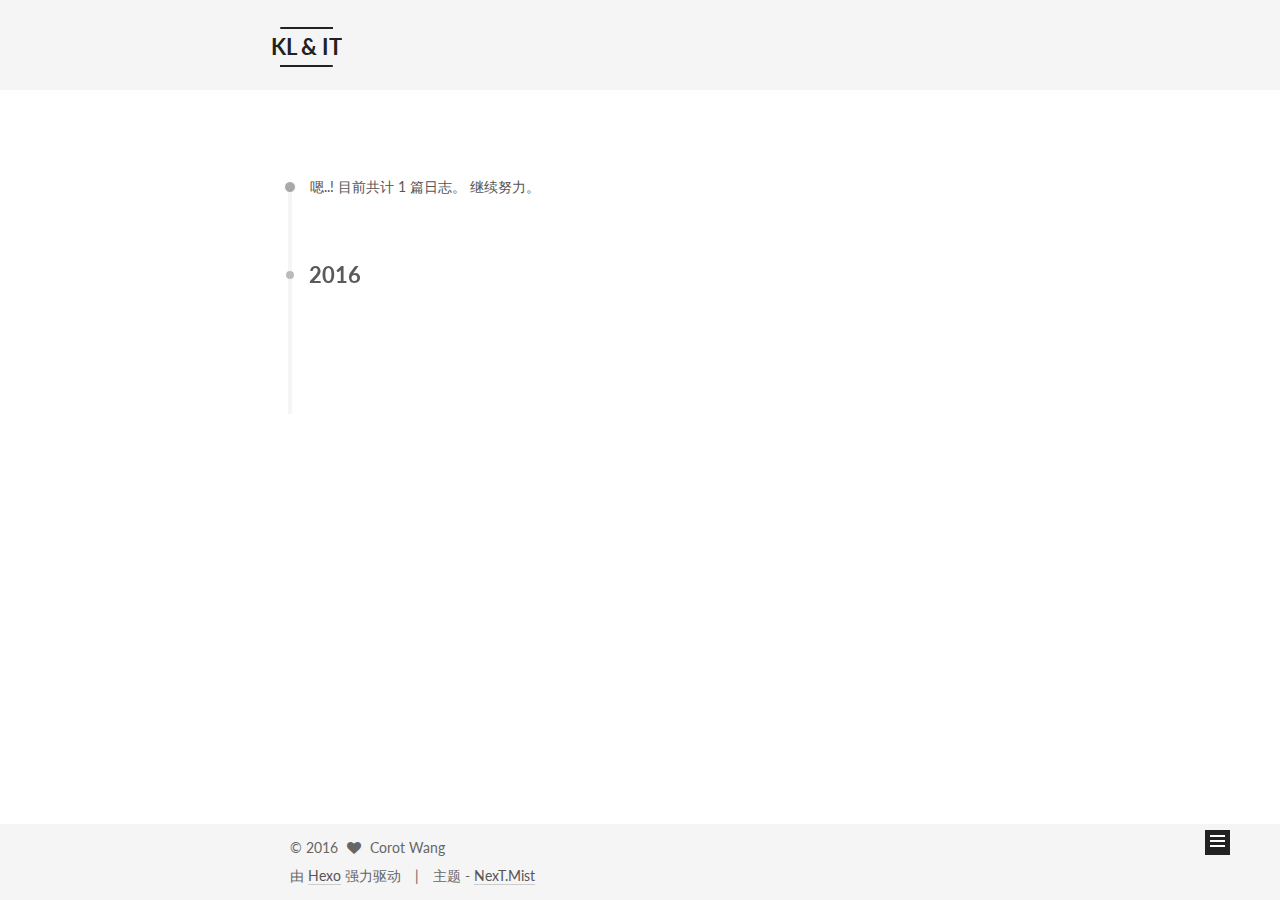
==== archives/index.html @ 92ef60c6 "Site updated: 2016-03-26 23:17:44" ====
<!doctype html>



  


<html class="theme-next mist use-motion">
<head>
  <meta charset="UTF-8"/>
<meta http-equiv="X-UA-Compatible" content="IE=edge,chrome=1" />
<meta name="viewport" content="width=device-width, initial-scale=1, maximum-scale=1"/>



<meta http-equiv="Cache-Control" content="no-transform" />
<meta http-equiv="Cache-Control" content="no-siteapp" />












  <link href="/vendors/fancybox/source/jquery.fancybox.css?v=2.1.5" rel="stylesheet" type="text/css"/>




  <link href="//fonts.googleapis.com/css?family=Lato:300,400,700,400italic&subset=latin,latin-ext" rel="stylesheet" type="text/css">



<link href="/vendors/font-awesome/css/font-awesome.min.css?v=4.4.0" rel="stylesheet" type="text/css" />

<link href="/css/main.css?v=0.5.0" rel="stylesheet" type="text/css" />


  <meta name="keywords" content="Hexo, NexT" />








  <link rel="shortcut icon" type="image/x-icon" href="/favicon.ico?v=0.5.0" />






<meta name="description" content="勿忘初心,方得始终">
<meta property="og:type" content="website">
<meta property="og:title" content="KL & IT">
<meta property="og:url" content="http://corot.tech/archives/index.html">
<meta property="og:site_name" content="KL & IT">
<meta property="og:description" content="勿忘初心,方得始终">
<meta name="twitter:card" content="summary">
<meta name="twitter:title" content="KL & IT">
<meta name="twitter:description" content="勿忘初心,方得始终">



<script type="text/javascript" id="hexo.configuration">
  var NexT = window.NexT || {};
  var CONFIG = {
    scheme: 'Mist',
    sidebar: {"position":"left","display":"post"},
    fancybox: true,
    motion: true,
    duoshuo: {
      userId: 0,
      author: '博主'
    }
  };
</script>

  <title> 归档 | KL & IT </title>
</head>

<body itemscope itemtype="http://schema.org/WebPage" lang="zh-Hans">

  


<script>
  (function(i,s,o,g,r,a,m){i['GoogleAnalyticsObject']=r;i[r]=i[r]||function(){
            (i[r].q=i[r].q||[]).push(arguments)},i[r].l=1*new Date();a=s.createElement(o),
          m=s.getElementsByTagName(o)[0];a.async=1;a.src=g;m.parentNode.insertBefore(a,m)
  })(window,document,'script','//www.google-analytics.com/analytics.js','ga');
  ga('create', 'UA-75483563-2', 'auto');
  ga('send', 'pageview');
</script>









  
  
    
  

  <div class="container one-collumn sidebar-position-left  page-archive  ">
    <div class="headband"></div>

    <header id="header" class="header" itemscope itemtype="http://schema.org/WPHeader">
      <div class="header-inner"><div class="site-meta ">
  

  <div class="custom-logo-site-title">
    <a href="/"  class="brand" rel="start">
      <span class="logo-line-before"><i></i></span>
      <span class="site-title">KL & IT</span>
      <span class="logo-line-after"><i></i></span>
    </a>
  </div>
  <p class="site-subtitle"></p>
</div>

<div class="site-nav-toggle">
  <button>
    <span class="btn-bar"></span>
    <span class="btn-bar"></span>
    <span class="btn-bar"></span>
  </button>
</div>

<nav class="site-nav">
  

  
    <ul id="menu" class="menu">
      
        
        <li class="menu-item menu-item-home">
          <a href="/" rel="section">
            
              <i class="menu-item-icon fa fa-home fa-fw"></i> <br />
            
            首页
          </a>
        </li>
      
        
        <li class="menu-item menu-item-categories">
          <a href="/categories" rel="section">
            
              <i class="menu-item-icon fa fa-th fa-fw"></i> <br />
            
            分类
          </a>
        </li>
      
        
        <li class="menu-item menu-item-archives">
          <a href="/archives" rel="section">
            
              <i class="menu-item-icon fa fa-archive fa-fw"></i> <br />
            
            归档
          </a>
        </li>
      
        
        <li class="menu-item menu-item-tags">
          <a href="/tags" rel="section">
            
              <i class="menu-item-icon fa fa-tags fa-fw"></i> <br />
            
            标签
          </a>
        </li>
      

      
    </ul>
  

  
</nav>

 </div>
    </header>

    <main id="main" class="main">
      <div class="main-inner">
        <div class="content-wrap">
          <div id="content" class="content">
            

  <section id="posts" class="posts-collapse">
    <span class="archive-move-on"></span>

    <span class="archive-page-counter">
      
      
      
        
      
      嗯..! 目前共计 1 篇日志。 继续努力。
    </span>

    

      
      
      

      
        
        <div class="collection-title">
          <h2 class="archive-year motion-element" id="archive-year-2016">2016</h2>
        </div>
      
      

      

  <article class="post post-type-normal" itemscope itemtype="http://schema.org/Article">
    <header class="post-header">

      <h1 class="post-title">
        
            <a class="post-title-link" href="/2016/03/26/hello-world/" itemprop="url">
              
                <span itemprop="name">Hello World</span>
              
            </a>
        
      </h1>

      <div class="post-meta">
        <time class="post-time" itemprop="dateCreated"
              datetime="2016-03-26T22:09:29+08:00"
              content="2016-03-26" >
          03-26
        </time>
      </div>

    </header>
  </article>



    

  </section>

  



          </div>
          


          

        </div>
        
          
  
  <div class="sidebar-toggle">
    <div class="sidebar-toggle-line-wrap">
      <span class="sidebar-toggle-line sidebar-toggle-line-first"></span>
      <span class="sidebar-toggle-line sidebar-toggle-line-middle"></span>
      <span class="sidebar-toggle-line sidebar-toggle-line-last"></span>
    </div>
  </div>

  <aside id="sidebar" class="sidebar">
    <div class="sidebar-inner">

      

      

      <section class="site-overview sidebar-panel  sidebar-panel-active ">
        <div class="site-author motion-element" itemprop="author" itemscope itemtype="http://schema.org/Person">
          <img class="site-author-image" itemprop="image"
               src="/images/avatar.png"
               alt="Corot Wang" />
          <p class="site-author-name" itemprop="name">Corot Wang</p>
          <p class="site-description motion-element" itemprop="description">勿忘初心,方得始终</p>
        </div>
        <nav class="site-state motion-element">
          <div class="site-state-item site-state-posts">
            <a href="/archives">
              <span class="site-state-item-count">1</span>
              <span class="site-state-item-name">日志</span>
            </a>
          </div>

          

          

        </nav>

        

        <div class="links-of-author motion-element">
          
            
              <span class="links-of-author-item">
                <a href="https://github.com/wangkeluo" target="_blank">
                  
                    <i class="fa fa-globe"></i> github
                  
                </a>
              </span>
            
              <span class="links-of-author-item">
                <a href="http://www.zhihu.com/people/wang-ke-luo" target="_blank">
                  
                    <i class="fa fa-globe"></i> zhihu
                  
                </a>
              </span>
            
          
        </div>

        
        

        
        <div class="links-of-blogroll motion-element">
          
        </div>

      </section>

      

    </div>
  </aside>


        
      </div>
    </main>

    <footer id="footer" class="footer">
      <div class="footer-inner">
        <div class="copyright" >
  
  &copy; 
  <span itemprop="copyrightYear">2016</span>
  <span class="with-love">
    <i class="fa fa-heart"></i>
  </span>
  <span class="author" itemprop="copyrightHolder">Corot Wang</span>
</div>

<div class="powered-by">
  由 <a class="theme-link" href="http://hexo.io">Hexo</a> 强力驱动
</div>

<div class="theme-info">
  主题 -
  <a class="theme-link" href="https://github.com/iissnan/hexo-theme-next">
    NexT.Mist
  </a>
</div>



      </div>
    </footer>

    <div class="back-to-top">
      <i class="fa fa-arrow-up"></i>
    </div>
  </div>

  


  




<script type="text/javascript">
  if (Object.prototype.toString.call(window.Promise) !== '[object Function]') {
    window.Promise = null;
  }
</script>


  <script type="text/javascript" src="/vendors/jquery/index.js?v=2.1.3"></script>

  <script type="text/javascript" src="/vendors/fastclick/lib/fastclick.min.js?v=1.0.6"></script>

  <script type="text/javascript" src="/vendors/jquery_lazyload/jquery.lazyload.js?v=1.9.7"></script>

  <script type="text/javascript" src="/vendors/velocity/velocity.min.js"></script>

  <script type="text/javascript" src="/vendors/velocity/velocity.ui.min.js"></script>

  <script type="text/javascript" src="/vendors/fancybox/source/jquery.fancybox.pack.js"></script>


  


  <script type="text/javascript" src="/js/src/utils.js?v=0.5.0"></script>

  <script type="text/javascript" src="/js/src/motion.js?v=0.5.0"></script>



  
  

  
  
    <script type="text/javascript" id="motion.page.archive">
      $('.archive-year').velocity('transition.slideLeftIn');
    </script>
  


  


  <script type="text/javascript" src="/js/src/bootstrap.js?v=0.5.0"></script>



  



  

    <script type="text/javascript">
      var disqus_shortname = 'corot';
      var disqus_identifier = 'archives/index.html';
      var disqus_title = '';
      var disqus_url = '';

      function run_disqus_script(disqus_script){
        var dsq = document.createElement('script');
        dsq.type = 'text/javascript';
        dsq.async = true;
        dsq.src = '//' + disqus_shortname + '.disqus.com/' + disqus_script;
        (document.getElementsByTagName('head')[0] || document.getElementsByTagName('body')[0]).appendChild(dsq);
      }

      run_disqus_script('count.js');
      
    </script>
  



  
  
  

  

  

</body>
</html>
---- css/main.css ----
/* normalize.css v3.0.2 | MIT License | git.io/normalize */
html {
  font-family: sans-serif; /* 1 */
  -ms-text-size-adjust: 100%; /* 2 */
  -webkit-text-size-adjust: 100%; /* 2 */
}
body {
  margin: 0;
}
article,
aside,
details,
figcaption,
figure,
footer,
header,
hgroup,
main,
menu,
nav,
section,
summary {
  display: block;
}
audio,
canvas,
progress,
video {
  display: inline-block; /* 1 */
  vertical-align: baseline; /* 2 */
}
audio:not([controls]) {
  display: none;
  height: 0;
}
[hidden],
template {
  display: none;
}
a {
  background-color: transparent;
}
a:active,
a:hover {
  outline: 0;
}
abbr[title] {
  border-bottom: 1px dotted;
}
b,
strong {
  font-weight: bold;
}
dfn {
  font-style: italic;
}
h1 {
  font-size: 2em;
  margin: 0.67em 0;
}
mark {
  background: #ff0;
  color: #000;
}
small {
  font-size: 80%;
}
sub,
sup {
  font-size: 75%;
  line-height: 0;
  position: relative;
  vertical-align: baseline;
}
sup {
  top: -0.5em;
}
sub {
  bottom: -0.25em;
}
img {
  border: 0;
}
svg:not(:root) {
  overflow: hidden;
}
figure {
  margin: 1em 40px;
}
hr {
  -moz-box-sizing: content-box;
  box-sizing: content-box;
  height: 0;
}
pre {
  overflow: auto;
}
code,
kbd,
pre,
samp {
  font-family: monospace, monospace;
  font-size: 1em;
}
button,
input,
optgroup,
select,
textarea {
  color: inherit; /* 1 */
  font: inherit; /* 2 */
  margin: 0; /* 3 */
}
button {
  overflow: visible;
}
button,
select {
  text-transform: none;
}
button,
html input[type="button"],
input[type="reset"],
input[type="submit"] {
  -webkit-appearance: button; /* 2 */
  cursor: pointer; /* 3 */
}
button[disabled],
html input[disabled] {
  cursor: default;
}
button::-moz-focus-inner,
input::-moz-focus-inner {
  border: 0;
  padding: 0;
}
input {
  line-height: normal;
}
input[type="checkbox"],
input[type="radio"] {
  box-sizing: border-box; /* 1 */
  padding: 0; /* 2 */
}
input[type="number"]::-webkit-inner-spin-button,
input[type="number"]::-webkit-outer-spin-button {
  height: auto;
}
input[type="search"] {
  -webkit-appearance: textfield; /* 1 */
  -moz-box-sizing: content-box;
  -webkit-box-sizing: content-box; /* 2 */
  box-sizing: content-box;
}
input[type="search"]::-webkit-search-cancel-button,
input[type="search"]::-webkit-search-decoration {
  -webkit-appearance: none;
}
fieldset {
  border: 1px solid #c0c0c0;
  margin: 0 2px;
  padding: 0.35em 0.625em 0.75em;
}
legend {
  border: 0; /* 1 */
  padding: 0; /* 2 */
}
textarea {
  overflow: auto;
}
optgroup {
  font-weight: bold;
}
table {
  border-collapse: collapse;
  border-spacing: 0;
}
td,
th {
  padding: 0;
}
::selection {
  background: #262a30;
  color: #fff;
}
body {
  position: relative;
  font-family: Lato, "PingFang SC", "Microsoft YaHei", sans-serif;
  font-size: 14px;
  line-height: 2;
  color: #555;
  background: #fff;
}
@media (max-width: 767px) {
  body {
    padding-right: 0 !important;
  }
}
@media (min-width: 768px) and (max-width: 991px) {
  body {
    padding-right: 0 !important;
  }
}
@media (min-width: 1600px) {
  body {
    font-size: 16px;
  }
}
h1,
h2,
h3,
h4,
h5,
h6 {
  margin: 0;
  padding: 0;
  font-weight: bold;
  line-height: 1.5;
  font-family: Lato, "PingFang SC", "Microsoft YaHei", sans-serif;
}
h2,
h3,
h4,
h5,
h6 {
  margin: 20px 0 15px;
}
h1 {
  font-size: 24px;
}
@media (max-width: 767px) {
  h1 {
    font-size: 20px;
  }
}
h2 {
  font-size: 22px;
}
@media (max-width: 767px) {
  h2 {
    font-size: 18px;
  }
}
h3 {
  font-size: 20px;
}
@media (max-width: 767px) {
  h3 {
    font-size: 16px;
  }
}
h4 {
  font-size: 18px;
}
@media (max-width: 767px) {
  h4 {
    font-size: 14px;
  }
}
h5 {
  font-size: 16px;
}
@media (max-width: 767px) {
  h5 {
    font-size: 12px;
  }
}
h6 {
  font-size: 14px;
}
@media (max-width: 767px) {
  h6 {
    font-size: 10px;
  }
}
p {
  margin: 0 0 25px 0;
}
a {
  color: #555;
  text-decoration: none;
  border-bottom: 1px solid #999;
  word-wrap: break-word;
}
a:hover {
  color: #222;
  border-bottom-color: #222;
}
ul {
  list-style: none;
}
blockquote {
  margin: 0;
  padding: 0;
}
img {
  display: block;
  margin: auto;
  max-width: 100%;
  height: auto;
}
hr {
  margin: 40px 0;
  height: 3px;
  border: none;
  background-color: #ddd;
  background-image: repeating-linear-gradient(-45deg, #fff, #fff 4px, transparent 4px, transparent 8px);
}
blockquote {
  padding: 0 15px;
  color: #666;
  border-left: 4px solid #ddd;
}
blockquote cite::before {
  content: "-";
  padding: 0 5px;
}
dt {
  font-weight: 700;
}
dd {
  margin: 0;
  padding: 0;
}
.text-left {
  text-align: left;
}
.text-center {
  text-align: center;
}
.text-right {
  text-align: right;
}
.text-justify {
  text-align: justify;
}
.text-nowrap {
  white-space: nowrap;
}
.text-lowercase {
  text-transform: lowercase;
}
.text-uppercase {
  text-transform: uppercase;
}
.text-capitalize {
  text-transform: capitalize;
}
.center-block {
  display: block;
  margin-left: auto;
  margin-right: auto;
}
.clearfix:before,
.clearfix:after {
  content: " ";
  display: table;
}
.clearfix:after {
  clear: both;
}
.pullquote {
  width: 45%;
}
.pullquote.left {
  float: left;
  margin-left: 5px;
  margin-right: 10px;
}
.pullquote.right {
  float: right;
  margin-left: 10px;
  margin-right: 5px;
}
.highlight table,
.gist table {
  width: auto;
}
.highlight table td,
.gist table td {
  border: none;
}
.highlight a,
.gist a {
  color: #222 !important;
  text-decoration: none !important;
}
.affix.affix.affix {
  position: fixed;
}
.translation {
  margin-top: -20px;
  font-size: 14px;
  color: #999;
}
.use-motion .motion-element {
  opacity: 0;
}
#local-search-input {
  padding: 3px;
  border: none;
  text-indent: 14px;
  border-radius: 0;
  width: 140px;
  outline: none;
  border-bottom: 1px solid #999;
  background: inherit;
  opacity: 0.5;
}
#local-search-input:focus {
  opacity: 1;
}
.search-icon {
  position: absolute;
  top: 9px;
}
table {
  margin: 20px 0;
  width: 100%;
  border-collapse: collapse;
  border-spacing: 0;
  border: 1px solid #ddd;
  font-size: 14px;
  table-layout: fixed;
  word-wrap: break-word;
}
table>tbody>tr:nth-of-type(odd) {
  background-color: #f9f9f9;
}
table>tbody>tr:hover {
  background-color: #f5f5f5;
}
caption,
th,
td {
  padding: 8px;
  text-align: left;
  vertical-align: middle;
  font-weight: normal;
}
th,
td {
  border-bottom: 3px solid #ddd;
  border-right: 1px solid #eee;
}
th {
  padding-bottom: 10px;
  font-weight: 700;
}
td {
  border-bottom-width: 1px;
}
html,
body {
  height: 100%;
}
.container {
  position: relative;
  min-height: 100%;
}
.header-inner {
  margin: 0 auto;
  padding: 100px 0 70px;
  width: 700px;
}
@media (min-width: 1600px) {
  .container .header-inner {
    width: 900px;
  }
}
.main {
  padding-bottom: 150px;
}
.main-inner {
  margin: 0 auto;
  width: 700px;
}
@media (min-width: 1600px) {
  .container .main-inner {
    width: 900px;
  }
}
.footer {
  position: absolute;
  left: 0;
  bottom: 0;
  width: 100%;
  min-height: 50px;
}
.footer-inner {
  box-sizing: border-box;
  margin: 20px auto;
  width: 700px;
}
@media (min-width: 1600px) {
  .container .footer-inner {
    width: 900px;
  }
}
pre,
.highlight {
  background: #f7f7f7;
  margin: 20px 0;
  padding: 15px;
  overflow: auto;
  font-size: 13px;
  color: #4d4d4c;
  line-height: 1.6;
}
.highlight .gutter pre {
  color: #666;
}
pre,
code {
  font-family: "Input Mono", "PT Mono", Consolas, Monaco, Menlo, monospace;
}
code {
  word-break: break-all;
  background: #eee;
  text-shadow: 0 1px #fff;
  padding: 0 0.3em;
}
pre code {
  background: none;
  text-shadow: none;
  padding: 0;
}
.highlight pre {
  border: none;
  margin: 0;
  padding: 1px;
}
.highlight table {
  margin: 0;
  width: auto;
  border: none;
}
.highlight td {
  border: none;
  padding: 0;
}
.highlight figcaption {
  font-size: 0.85em;
  color: #8e908c;
  line-height: 1em;
  margin-bottom: 1em;
}
.highlight figcaption:before,
.highlight figcaption:after {
  content: " ";
  display: table;
}
.highlight figcaption:after {
  clear: both;
}
.highlight figcaption a {
  float: right;
}
.highlight .gutter pre {
  text-align: right;
  padding-right: 20px;
}
.highlight .line {
  height: 20px;
}
pre .comment {
  color: #8e908c;
}
pre .variable,
pre .attribute,
pre .tag,
pre .regexp,
pre .ruby .constant,
pre .xml .tag .title,
pre .xml .pi,
pre .xml .doctype,
pre .html .doctype,
pre .css .id,
pre .css .class,
pre .css .pseudo {
  color: #c82829;
}
pre .number,
pre .preprocessor,
pre .built_in,
pre .literal,
pre .params,
pre .constant,
pre .command {
  color: #f5871f;
}
pre .ruby .class .title,
pre .css .rules .attribute {
  color: #718c00;
}
pre .string,
pre .value,
pre .inheritance,
pre .header,
pre .ruby .symbol,
pre .xml .cdata,
pre .special,
pre .number,
pre .formula {
  color: #718c00;
}
pre .title,
pre .css .hexcolor {
  color: #3e999f;
}
pre .function,
pre .python .decorator,
pre .python .title,
pre .ruby .function .title,
pre .ruby .title .keyword,
pre .perl .sub,
pre .javascript .title,
pre .coffeescript .title {
  color: #4271ae;
}
pre .keyword,
pre .javascript .function {
  color: #8959a8;
}
.full-image.full-image.full-image {
  border: none;
  max-width: 100%;
  width: auto;
  margin: 20px auto;
}
@media (min-width: 992px) {
  .full-image.full-image.full-image {
    max-width: none;
    width: 126%;
    margin: 0 -13%;
  }
}
.blockquote-center,
.page-home .post-type-quote blockquote,
.page-post-detail .post-type-quote blockquote {
  position: relative;
  margin: 40px 0;
  padding: 0;
  border-left: none;
  text-align: center;
}
.blockquote-center::before,
.page-home .post-type-quote blockquote::before,
.page-post-detail .post-type-quote blockquote::before,
.blockquote-center::after,
.page-home .post-type-quote blockquote::after,
.page-post-detail .post-type-quote blockquote::after {
  position: absolute;
  content: ' ';
  display: block;
  width: 100%;
  height: 24px;
  opacity: 0.2;
  background-repeat: no-repeat;
  background-position: 0 -6px;
  background-size: 22px 22px;
}
.blockquote-center::before,
.page-home .post-type-quote blockquote::before,
.page-post-detail .post-type-quote blockquote::before {
  top: -20px;
  background-image: url("../images/quote-l.svg");
  border-top: 1px solid #ccc;
}
.blockquote-center::after,
.page-home .post-type-quote blockquote::after,
.page-post-detail .post-type-quote blockquote::after {
  bottom: -20px;
  background-image: url("../images/quote-r.svg");
  border-bottom: 1px solid #ccc;
  background-position: 100% 8px;
}
.blockquote-center p,
.page-home .post-type-quote blockquote p,
.page-post-detail .post-type-quote blockquote p,
.blockquote-center div,
.page-home .post-type-quote blockquote div,
.page-post-detail .post-type-quote blockquote div {
  text-align: center;
}
.post .post-body .group-picture img {
  box-sizing: border-box;
  padding: 0 3px;
  border: none;
}
.post .group-picture-row {
  overflow: hidden;
  margin-top: 6px;
}
.post .group-picture-row:first-child {
  margin-top: 0;
}
.post .group-picture-column {
  float: left;
}
.page-post-detail .post-body .group-picture-column {
  float: none;
  margin-top: 10px;
  width: auto !important;
}
.page-post-detail .post-body .group-picture-column img {
  margin: 0 auto;
}
.page-archive .group-picture-container {
  overflow: hidden;
}
.page-archive .group-picture-row {
  float: left;
}
.page-archive .group-picture-row:first-child {
  margin-top: 6px;
}
.page-archive .group-picture-column {
  max-width: 150px;
  max-height: 150px;
}
.btn {
  display: inline-block;
  padding: 0 20px;
  font-size: 14px;
  color: #fff;
  background: #222;
  border: 2px solid #222;
  text-decoration: none;
  border-radius: 0;
  transition-property: background-color;
  transition-duration: 0.2s;
  transition-timing-function: ease-in-out;
  transition-delay: 0s;
}
.btn:hover,
.post-more-link .btn:hover {
  border-color: #222;
  color: #222;
  background: #fff;
}
.btn-bar {
  display: block;
  width: 22px;
  height: 2px;
  background: #555;
  border-radius: 1px;
}
.btn-bar+.btn-bar {
  margin-top: 4px;
}
.pagination {
  margin: 120px 0 40px;
  text-align: center;
  border-top: 1px solid #eee;
}
.page-number-basic,
.pagination .prev,
.pagination .next,
.pagination .page-number,
.pagination .space {
  display: inline-block;
  position: relative;
  top: -1px;
  margin: 0 10px;
  padding: 0 10px;
  line-height: 30px;
}
@media (max-width: 767px) {
  .page-number-basic,
  .pagination .prev,
  .pagination .next,
  .pagination .page-number,
  .pagination .space {
    margin: 0 5px;
  }
}
.pagination .prev,
.pagination .next,
.pagination .page-number {
  border-bottom: 0;
  border-top: 1px solid #eee;
  transition-property: border-color;
  transition-duration: 0.2s;
  transition-timing-function: ease-in-out;
  transition-delay: 0s;
}
.pagination .prev:hover,
.pagination .next:hover,
.pagination .page-number:hover {
  border-top-color: #222;
}
.pagination .space {
  padding: 0;
  margin: 0;
}
.pagination .prev {
  margin-left: 0;
}
.pagination .next {
  margin-right: 0;
}
.pagination .page-number.current {
  color: #fff;
  background: #ccc;
  border-top-color: #ccc;
}
@media (max-width: 767px) {
  .pagination {
    border-top: none;
  }
  .pagination .prev,
  .pagination .next,
  .pagination .page-number {
    margin-bottom: 10px;
    border-top: 0;
    border-bottom: 1px solid #eee;
  }
  .pagination .prev:hover,
  .pagination .next:hover,
  .pagination .page-number:hover {
    border-bottom-color: #222;
  }
}
.comments {
  margin: 60px 20px 0;
}
.tag-cloud {
  text-align: center;
}
.tag-cloud a {
  display: inline-block;
  margin: 10px;
}
.back-to-top {
  box-sizing: border-box;
  position: fixed;
  bottom: -100px;
  right: 50px;
  z-index: 1050;
  padding: 0 6px;
  width: 25px;
  background: #222;
  font-size: 12px;
  opacity: 1;
  color: #fff;
  cursor: pointer;
  text-align: center;
  -webkit-transform: translateZ(0);
  transition-property: bottom;
  transition-duration: 0.2s;
  transition-timing-function: ease-in-out;
  transition-delay: 0s;
}
@media (max-width: 767px) {
  .back-to-top {
    display: none;
  }
}
@media (min-width: 768px) and (max-width: 991px) {
  .back-to-top {
    display: none;
  }
}
.back-to-top.back-to-top-on {
  bottom: 19px;
}
.header {
  background: #fff;
}
.header-inner {
  position: relative;
}
.headband {
  height: 3px;
  background: #222;
}
.site-meta {
  margin: 0;
  text-align: left;
}
@media (max-width: 767px) {
  .site-meta {
    text-align: center;
  }
}
.brand {
  position: relative;
  display: inline-block;
  padding: 0 40px;
  color: #222;
  background: #222;
  border-bottom: none;
  font-family: Lato, "PingFang SC", "Microsoft YaHei", sans-serif;
}
.brand:hover {
  color: #222;
}
.logo {
  display: inline-block;
  margin-right: 5px;
  line-height: 36px;
  vertical-align: top;
}
.site-title {
  display: inline-block;
  vertical-align: top;
  line-height: 36px;
  font-size: 20px;
  font-weight: normal;
}
.site-subtitle {
  margin-top: 10px;
  font-size: 13px;
  color: #999;
}
.use-motion .brand {
  opacity: 0;
}
.use-motion .logo,
.use-motion .site-title,
.use-motion .site-subtitle {
  opacity: 0;
  position: relative;
  top: -10px;
}
.site-nav-toggle {
  display: none;
  position: absolute;
  top: 10px;
  left: 10px;
}
@media (max-width: 767px) {
  .site-nav-toggle {
    display: block;
  }
}
.site-nav-toggle button {
  margin-top: 2px;
  padding: 9px 10px;
  background: transparent;
  border: none;
}
@media (max-width: 767px) {
  .site-nav {
    display: none;
    margin: 0 -10px;
    padding: 0 10px;
    clear: both;
    border-top: 1px solid #ddd;
  }
}
@media (min-width: 768px) and (max-width: 991px) {
  .site-nav {
    display: block !important;
  }
}
@media (min-width: 992px) {
  .site-nav {
    display: block !important;
  }
}
.menu {
  margin-top: 20px;
  padding-left: 0;
  text-align: center;
}
.menu .menu-item {
  display: inline-block;
  margin: 0 10px;
}
@media screen and (max-width: 767px) {
  .menu .menu-item {
    margin-top: 10px;
  }
}
.menu .menu-item a {
  display: block;
  font-size: 13px;
  text-transform: capitalize;
  line-height: inherit;
  border-bottom: 1px solid transparent;
  transition-property: border-color;
  transition-duration: 0.2s;
  transition-timing-function: ease-in-out;
  transition-delay: 0s;
}
.menu .menu-item a:hover {
  border-bottom-color: #222;
}
.menu .menu-item .fa {
  margin-right: 5px;
}
.use-motion .menu-item {
  opacity: 0;
}
@media (max-width: 767px) {
  .post-body {
    word-break: break-all;
  }
}
.post-body .fancybox img {
  display: block !important;
  margin: 0 auto;
  cursor: pointer;
  cursor: zoom-in;
  cursor: -webkit-zoom-in;
}
.post-body .image-caption,
.post-body .figure .caption {
  margin: 10px auto 15px;
  text-align: center;
  font-size: 14px;
  color: #999;
  font-weight: bold;
  line-height: 1;
}
.post-sticky-flag {
  display: inline-block;
  font-size: 16px;
  -ms-transform: rotate(30deg);
  transform: rotate(30deg);
}
.posts-expand {
  padding-top: 40px;
}
@media (max-width: 767px) {
  .posts-expand {
    margin: 0 20px;
  }
  .post-body pre,
  .post-body .highlight {
    padding: 10px;
  }
  .post-body pre .gutter pre,
  .post-body .highlight .gutter pre {
    padding-right: 10px;
  }
}
@media (min-width: 992px) {
  .posts-expand .post-body {
    text-align: justify;
  }
}
.posts-expand .post-body h2,
.posts-expand .post-body h3,
.posts-expand .post-body h4,
.posts-expand .post-body h5,
.posts-expand .post-body h6 {
  padding-top: 10px;
}
.posts-expand .post-body h2 .header-anchor,
.posts-expand .post-body h3 .header-anchor,
.posts-expand .post-body h4 .header-anchor,
.posts-expand .post-body h5 .header-anchor,
.posts-expand .post-body h6 .header-anchor {
  float: right;
  margin-left: 10px;
  color: #ccc;
  border-bottom-style: none;
  visibility: hidden;
}
.posts-expand .post-body h2 .header-anchor:hover,
.posts-expand .post-body h3 .header-anchor:hover,
.posts-expand .post-body h4 .header-anchor:hover,
.posts-expand .post-body h5 .header-anchor:hover,
.posts-expand .post-body h6 .header-anchor:hover {
  color: inherit;
}
.posts-expand .post-body h2:hover .header-anchor,
.posts-expand .post-body h3:hover .header-anchor,
.posts-expand .post-body h4:hover .header-anchor,
.posts-expand .post-body h5:hover .header-anchor,
.posts-expand .post-body h6:hover .header-anchor {
  visibility: visible;
}
.posts-expand .post-body ul li {
  list-style: circle;
}
.posts-expand .post-body img {
  box-sizing: border-box;
  margin: auto;
  padding: 3px;
  border: 1px solid #ddd;
}
.posts-expand .fancybox img {
  margin: 0 auto;
}
@media (max-width: 767px) {
  .posts-collapse {
    margin: 0 20px;
  }
  .posts-collapse .post-title,
  .posts-collapse .post-meta {
    display: block;
    width: auto;
    text-align: left;
  }
}
.posts-collapse {
  margin-left: 0;
}
@media (max-width: 767px) {
  .posts-collapse {
    margin: 0 20px;
  }
}
.posts-collapse .collection-title {
  position: relative;
  margin: 60px 0;
}
.posts-collapse .collection-title h2 {
  margin-left: 20px;
}
.posts-collapse .collection-title small {
  color: #bbb;
}
.posts-collapse .collection-title::before {
  content: " ";
  position: absolute;
  left: 0;
  top: 50%;
  margin-left: -4px;
  margin-top: -4px;
  width: 8px;
  height: 8px;
  background: #bbb;
  border-radius: 50%;
}
.posts-collapse .post {
  margin: 30px 0;
}
.posts-collapse .post-header {
  position: relative;
  transition-duration: 0.2s;
  transition-timing-function: ease-in-out;
  transition-delay: 0s;
  transition-property: border;
  border-bottom: 1px dashed #ccc;
}
.posts-collapse .post-header::before {
  content: " ";
  position: absolute;
  left: 0;
  top: 12px;
  width: 6px;
  height: 6px;
  margin-left: -4px;
  background: #bbb;
  border-radius: 50%;
  border: 1px solid #fff;
  transition-duration: 0.2s;
  transition-timing-function: ease-in-out;
  transition-delay: 0s;
  transition-property: background;
}
.posts-collapse .post-header:hover {
  border-bottom-color: #666;
}
.posts-collapse .post-header:hover::before {
  background: #222;
}
.posts-collapse .post-meta {
  position: absolute;
  font-size: 12px;
  left: 20px;
  top: 5px;
}
.posts-collapse .post-comments-count {
  display: none;
}
.posts-collapse .post-title {
  margin-left: 60px;
  font-size: 16px;
  font-weight: normal;
  font-family: Lato, "PingFang SC", "Microsoft YaHei", sans-serif;
  line-height: inherit;
}
.posts-collapse .post-title::after {
  margin-left: 3px;
  opacity: 0.6;
}
.posts-collapse .post-title a {
  color: #666;
  border-bottom: none;
}
.page-home .post-type-quote .post-header,
.page-post-detail .post-type-quote .post-header,
.page-home .post-type-quote .post-tags,
.page-post-detail .post-type-quote .post-tags {
  display: none;
}
.posts-expand .post-title {
  font-size: 26px;
  text-align: center;
  word-break: break-word;
}
@media (max-width: 767px) {
  .posts-expand .post-title {
    font-size: 22px;
  }
}
.posts-expand .post-title-link {
  display: inline-block;
  position: relative;
  color: #555;
  border-bottom: none;
  line-height: 1.2;
  vertical-align: top;
}
.posts-expand .post-title-link::before {
  content: "";
  position: absolute;
  width: 100%;
  height: 2px;
  bottom: 0;
  left: 0;
  background-color: #000;
  visibility: hidden;
  transform: scaleX(0);
  transition-duration: 0.2s;
  transition-timing-function: ease-in-out;
  transition-delay: 0s;
}
.posts-expand .post-title-link:hover::before {
  visibility: visible;
  transform: scaleX(1);
}
.posts-expand .post-title-link .fa {
  font-size: 16px;
}
.posts-expand .post-meta {
  margin: 3px 0 60px 0;
  color: #999;
  font-size: 12px;
  text-align: center;
}
.posts-expand .post-meta .post-category-list {
  display: inline-block;
  margin: 0;
  padding: 3px;
}
.posts-expand .post-meta .post-category-list-link {
  color: #999;
}
.post-meta-item-icon {
  display: none;
  margin-right: 3px;
}
@media (min-width: 768px) and (max-width: 991px) {
  .post-meta-item-icon {
    display: inline-block;
  }
}
@media (max-width: 767px) {
  .post-meta-item-icon {
    display: inline-block;
  }
}
@media (min-width: 768px) and (max-width: 991px) {
  .post-meta-item-text {
    display: none;
  }
}
@media (max-width: 767px) {
  .post-meta-item-text {
    display: none;
  }
}
@media (max-width: 767px) {
  .posts-expand .post-comments-count {
    display: none;
  }
}
.post-more-link {
  margin-top: 50px;
}
.post-more-link .btn {
  color: #555;
  font-size: 14px;
  background: transparent;
  border-radius: 0;
  line-height: 2;
}
.posts-expand .post-tags {
  margin-top: 40px;
  text-align: center;
}
.posts-expand .post-tags a {
  display: inline-block;
  margin-right: 10px;
  font-size: 13px;
}
.post-nav {
  overflow: hidden;
  margin-top: 60px;
  padding: 10px;
  white-space: nowrap;
  border-top: 1px solid #eee;
}
.post-nav-item {
  display: inline-block;
  width: 50%;
  white-space: normal;
}
.post-nav-item a {
  position: relative;
  display: inline-block;
  line-height: 25px;
  font-size: 14px;
  color: #555;
  border-bottom: none;
}
.post-nav-item a:hover {
  color: #222;
  border-bottom: none;
}
.post-nav-item a:active {
  top: 2px;
}
.post-nav-item a i {
  font-size: 12px;
}
.post-nav-prev {
  text-align: right;
}
.posts-expand .post-eof {
  display: block;
  margin: 80px auto 60px;
  width: 8%;
  height: 1px;
  background: #ccc;
  text-align: center;
}
.post:last-child .post-eof.post-eof.post-eof {
  display: none;
}
.post-gallery {
  display: table;
  table-layout: fixed;
  width: 100%;
  border-collapse: separate;
}
.post-gallery-row {
  display: table-row;
}
.post-gallery .post-gallery-img {
  display: table-cell;
  text-align: center;
  vertical-align: middle;
  border: none;
}
.post-gallery .post-gallery-img img {
  max-width: 100%;
  max-height: 100%;
  border: none;
}
.fancybox-close,
.fancybox-close:hover {
  border: none;
}
.sidebar {
  width: 0;
  position: fixed;
  right: 0;
  top: 0;
  bottom: 0;
  z-index: 1040;
  box-shadow: inset 0 2px 6px #000;
  background: #222;
  -webkit-transform: translateZ(0);
}
.sidebar a {
  color: #999;
  border-bottom-color: #555;
}
.sidebar a:hover {
  color: #eee;
}
@media (min-width: 768px) and (max-width: 991px) {
  .sidebar {
    display: none !important;
  }
}
@media (max-width: 767px) {
  .sidebar {
    display: none !important;
  }
}
.sidebar-inner {
  position: relative;
  padding: 20px 10px;
  color: #999;
  text-align: center;
}
.sidebar-toggle {
  position: fixed;
  right: 50px;
  bottom: 45px;
  width: 15px;
  height: 15px;
  padding: 5px;
  background: #222;
  line-height: 0;
  z-index: 1050;
  cursor: pointer;
  -webkit-transform: translateZ(0);
}
@media (min-width: 768px) and (max-width: 991px) {
  .sidebar-toggle {
    display: none;
  }
}
@media (max-width: 767px) {
  .sidebar-toggle {
    display: none;
  }
}
.sidebar-toggle-line {
  position: relative;
  display: inline-block;
  vertical-align: top;
  height: 2px;
  width: 100%;
  background: #fff;
  margin-top: 3px;
}
.sidebar-toggle-line:first-child {
  margin-top: 0;
}
.site-author-image {
  display: block;
  margin: 0 auto;
  max-width: 96px;
  height: auto;
  border: 2px solid #333;
  padding: 2px;
}
.site-author-name {
  margin: 5px 0 0;
  color: #f5f5f5;
}
.site-description {
  margin-top: 5px;
  font-size: 14px;
  color: #555;
}
.site-state {
  overflow: hidden;
  line-height: 1.4;
  white-space: nowrap;
}
.site-state-item {
  display: inline-block;
  padding: 0 15px;
  border-left: 1px solid #333;
}
.site-state-item:first-child {
  border-left: none;
}
.site-state-item a {
  border-bottom: none;
}
.site-state-item-count {
  display: block;
  text-align: center;
  color: inherit;
  font-weight: 600;
  font-size: 18px;
}
.site-state-item-name {
  font-size: 13px;
  color: inherit;
}
.feed-link {
  margin-top: 20px;
}
.feed-link a {
  display: inline-block;
  padding: 0 15px;
  color: #fc6423;
  border: 1px solid #fc6423;
  border-radius: 4px;
}
.feed-link a i {
  color: #fc6423;
  font-size: 14px;
}
.feed-link a:hover {
  color: #fff;
  background: #fc6423;
}
.feed-link a:hover i {
  color: #fff;
}
.links-of-author {
  margin-top: 20px;
}
.links-of-author a {
  display: inline-block;
  vertical-align: middle;
  margin-right: 10px;
  margin-bottom: 10px;
  border-bottom-color: #555;
  font-size: 13px;
}
.links-of-author a:before {
  display: inline-block;
  vertical-align: middle;
  margin-right: 3px;
  content: " ";
  width: 4px;
  height: 4px;
  border-radius: 50%;
  background: #3e37ff;
}
.links-of-blogroll {
  font-size: 13px;
}
.links-of-blogroll-title {
  margin-top: 20px;
  font-size: 14px;
  font-weight: 600;
}
.links-of-blogroll-list {
  margin: 0;
  padding: 0;
}
.links-of-blogroll-item {
  padding: 2px 10px;
}
.sidebar-nav {
  margin: 0 0 20px;
  padding-left: 0;
}
.sidebar-nav li {
  display: inline-block;
  cursor: pointer;
  border-bottom: 1px solid transparent;
  font-size: 14px;
  color: #555;
}
.sidebar-nav li:hover {
  color: #f5f5f5;
}
.page-post-detail .sidebar-nav-toc {
  padding: 0 5px;
}
.page-post-detail .sidebar-nav-overview {
  margin-left: 10px;
}
.sidebar-nav .sidebar-nav-active {
  color: #87daff;
  border-bottom-color: #87daff;
}
.sidebar-nav .sidebar-nav-active:hover {
  color: #87daff;
}
.sidebar-panel {
  display: none;
}
.sidebar-panel-active {
  display: block;
}
.post-toc {
  overflow: hidden;
  position: relative;
}
.post-toc-empty {
  font-size: 14px;
  color: #666;
}
.post-toc ol {
  overflow: auto;
  margin: 0;
  padding: 0 10px 10px;
  text-align: left;
  list-style: none;
  font-size: 14px;
}
.post-toc ol a {
  color: #999;
}
.post-toc ol a:hover {
  color: #ccc;
}
.post-toc .nav .nav-child {
  display: none;
}
.post-toc .nav .active > .nav-child {
  display: block;
}
.post-toc .nav .active-current > .nav-child {
  display: block;
}
.post-toc .nav .active-current > .nav-child > .nav-item {
  display: block;
}
.post-toc .nav .active > a {
  color: #ccc;
}
.post-toc .nav .active-current > a {
  color: #87daff;
}
.post-toc .nav .active-current > a:hover {
  color: #87daff;
}
.post-toc-indicator {
  height: 20px;
  text-align: center;
  color: #fff;
  font-size: 14px;
}
.post-toc-indicator-top {
  opacity: 0;
  margin-top: 10px;
}
.post-toc-indicator-bottom {
  position: absolute;
  width: 100%;
}
.footer {
  font-size: 14px;
  color: #999;
}
.footer img {
  border: none;
}
.footer-inner {
  text-align: center;
}
.with-love {
  display: inline-block;
  margin: 0 5px;
}
.powered-by,
.theme-info {
  display: inline-block;
}
.powered-by {
  margin-right: 10px;
}
.powered-by::after {
  content: "|";
  padding-left: 10px;
}
.cc-license {
  margin-top: 10px;
  text-align: center;
}
.cc-license .cc-opacity {
  opacity: 0.7;
  border-bottom: none;
}
.cc-license .cc-opacity:hover {
  opacity: 0.9;
}
.cc-license img {
  display: inline-block;
}
.theme-next #ds-thread #ds-reset {
  color: #555;
}
.theme-next #ds-thread #ds-reset .ds-replybox {
  margin-bottom: 30px;
}
.theme-next #ds-thread #ds-reset .ds-replybox .ds-avatar,
.theme-next #ds-reset .ds-avatar img {
  box-shadow: none;
}
.theme-next #ds-thread #ds-reset .ds-textarea-wrapper {
  border-color: #c7d4e1;
  background: none;
  border-top-right-radius: 3px;
  border-top-left-radius: 3px;
}
.theme-next #ds-thread #ds-reset .ds-textarea-wrapper textarea {
  height: 60px;
}
.theme-next #ds-reset .ds-rounded-top {
  border-radius: 0;
}
.theme-next #ds-thread #ds-reset .ds-post-toolbar {
  box-sizing: border-box;
  border: 1px solid #c7d4e1;
  background: #f6f8fa;
}
.theme-next #ds-thread #ds-reset .ds-post-options {
  height: 40px;
  border: none;
  background: none;
}
.theme-next #ds-thread #ds-reset .ds-toolbar-buttons {
  top: 11px;
}
.theme-next #ds-thread #ds-reset .ds-sync {
  top: 5px;
}
.theme-next #ds-thread #ds-reset .ds-post-button {
  top: 4px;
  right: 5px;
  width: 90px;
  height: 30px;
  border: 1px solid #c5ced7;
  border-radius: 3px;
  background-image: linear-gradient(#fbfbfc, #f5f7f9);
  color: #60676d;
}
.theme-next #ds-thread #ds-reset .ds-post-button:hover {
  background-position: 0 -30px;
  color: #60676d;
}
.theme-next #ds-thread #ds-reset .ds-comments-info {
  padding: 10px 0;
}
.theme-next #ds-thread #ds-reset .ds-sort {
  display: none;
}
.theme-next #ds-thread #ds-reset li.ds-tab a.ds-current {
  border: none;
  background: #f6f8fa;
  color: #60676d;
}
.theme-next #ds-thread #ds-reset li.ds-tab a.ds-current:hover {
  background-color: #e9f0f7;
  color: #60676d;
}
.theme-next #ds-thread #ds-reset li.ds-tab a {
  border-radius: 2px;
  padding: 5px;
}
.theme-next #ds-thread #ds-reset .ds-login-buttons p {
  color: #999;
  line-height: 36px;
}
.theme-next #ds-thread #ds-reset .ds-login-buttons .ds-service-list li {
  height: 28px;
}
.theme-next #ds-thread #ds-reset .ds-service-list a {
  background: none;
  padding: 5px;
  border: 1px solid;
  border-radius: 3px;
  text-align: center;
}
.theme-next #ds-thread #ds-reset .ds-service-list a:hover {
  color: #fff;
  background: #666;
}
.theme-next #ds-thread #ds-reset .ds-service-list .ds-weibo {
  color: #fc9b00;
  border-color: #fc9b00;
}
.theme-next #ds-thread #ds-reset .ds-service-list .ds-weibo:hover {
  background: #fc9b00;
}
.theme-next #ds-thread #ds-reset .ds-service-list .ds-qq {
  color: #60a3ec;
  border-color: #60a3ec;
}
.theme-next #ds-thread #ds-reset .ds-service-list .ds-qq:hover {
  background: #60a3ec;
}
.theme-next #ds-thread #ds-reset .ds-service-list .ds-renren {
  color: #2e7ac4;
  border-color: #2e7ac4;
}
.theme-next #ds-thread #ds-reset .ds-service-list .ds-renren:hover {
  background: #2e7ac4;
}
.theme-next #ds-thread #ds-reset .ds-service-list .ds-douban {
  color: #37994c;
  border-color: #37994c;
}
.theme-next #ds-thread #ds-reset .ds-service-list .ds-douban:hover {
  background: #37994c;
}
.theme-next #ds-thread #ds-reset .ds-service-list .ds-kaixin {
  color: #fef20d;
  border-color: #fef20d;
}
.theme-next #ds-thread #ds-reset .ds-service-list .ds-kaixin:hover {
  background: #fef20d;
}
.theme-next #ds-thread #ds-reset .ds-service-list .ds-netease {
  color: #f00;
  border-color: #f00;
}
.theme-next #ds-thread #ds-reset .ds-service-list .ds-netease:hover {
  background: #f00;
}
.theme-next #ds-thread #ds-reset .ds-service-list .ds-sohu {
  color: #ffcb05;
  border-color: #ffcb05;
}
.theme-next #ds-thread #ds-reset .ds-service-list .ds-sohu:hover {
  background: #ffcb05;
}
.theme-next #ds-thread #ds-reset .ds-service-list .ds-baidu {
  color: #2831e0;
  border-color: #2831e0;
}
.theme-next #ds-thread #ds-reset .ds-service-list .ds-baidu:hover {
  background: #2831e0;
}
.theme-next #ds-thread #ds-reset .ds-service-list .ds-google {
  color: #166bec;
  border-color: #166bec;
}
.theme-next #ds-thread #ds-reset .ds-service-list .ds-google:hover {
  background: #166bec;
}
.theme-next #ds-thread #ds-reset .ds-service-list .ds-weixin {
  color: #00ce0d;
  border-color: #00ce0d;
}
.theme-next #ds-thread #ds-reset .ds-service-list .ds-weixin:hover {
  background: #00ce0d;
}
.theme-next #ds-thread #ds-reset .ds-service-list .ds-more-services {
  border: none;
}
.theme-next #ds-thread #ds-reset .ds-service-list .ds-more-services:hover {
  background: none;
}
.theme-next #ds-reset .duoshuo-ua-admin {
  display: inline-block;
  color: #f00;
}
.theme-next #ds-reset .duoshuo-ua-platform,
.theme-next #ds-reset .duoshuo-ua-browser {
  color: #ccc;
}
.theme-next #ds-reset .duoshuo-ua-platform .fa,
.theme-next #ds-reset .duoshuo-ua-browser .fa {
  display: inline-block;
  margin-right: 3px;
}
.theme-next #ds-reset .duoshuo-ua-separator {
  display: inline-block;
  margin-left: 5px;
}
.theme-next .this_ua {
  background-color: #ccc !important;
  border-radius: 4px;
  padding: 0 5px !important;
  margin: 1px 1px !important;
  border: 1px solid #bbb !important;
  color: #fff;
  display: inline-block !important;
}
.theme-next .this_ua.admin {
  background-color: #d9534f !important;
  border-color: #d9534f !important;
}
.theme-next .this_ua.platform.iOS,
.theme-next .this_ua.platform.Mac,
.theme-next .this_ua.platform.Windows {
  background-color: #39b3d7 !important;
  border-color: #46b8da !important;
}
.theme-next .this_ua.platform.Linux {
  background-color: #3a3a3a !important;
  border-color: #1f1f1f !important;
}
.theme-next .this_ua.platform.Android {
  background-color: #00c47d !important;
  border-color: #01b171 !important;
}
.theme-next .this_ua.browser.Mobile,
.theme-next .this_ua.browser.Chrome {
  background-color: #5cb85c !important;
  border-color: #4cae4c !important;
}
.theme-next .this_ua.browser.Firefox {
  background-color: #f0ad4e !important;
  border-color: #eea236 !important;
}
.theme-next .this_ua.browser.Maxthon,
.theme-next .this_ua.browser.IE {
  background-color: #428bca !important;
  border-color: #357ebd !important;
}
.theme-next .this_ua.browser.baidu,
.theme-next .this_ua.browser.UCBrowser,
.theme-next .this_ua.browser.Opera {
  background-color: #d9534f !important;
  border-color: #d43f3a !important;
}
.theme-next .this_ua.browser.Android,
.theme-next .this_ua.browser.QQBrowser {
  background-color: #78ace9 !important;
  border-color: #4cae4c !important;
}
.post-spread {
  margin-top: 20px;
  text-align: center;
}
.jiathis_style {
  display: inline-block;
}
.jiathis_style a {
  border: none;
}
.post-spread {
  margin-top: 20px;
  text-align: center;
}
.bdshare-slide-button-box a {
  border: none;
}
.bdsharebuttonbox {
  display: inline-block;
}
.bdsharebuttonbox a {
  border: none;
}
ul.search-result-list {
  padding-left: 0px;
  margin: 0px 5px 0px 8px;
}
p.search-result {
  border-bottom: 1px dashed #ccc;
  padding: 5px 0;
}
a.search-result-title {
  font-weight: bold;
}
a.search-result {
  border-bottom: transparent;
  display: block;
  white-space: nowrap;
  overflow: hidden;
  text-overflow: ellipsis;
}
.search-keyword {
  border-bottom: 1px dashed #4088b8;
  font-weight: bold;
}
#local-search-result {
  height: 90%;
  overflow: auto;
}
.popup {
  display: none;
  position: fixed;
  top: 10%;
  left: 50%;
  width: 700px;
  height: 80%;
  margin-left: -350px;
  padding: 3px 0 0 10px;
  background: #fff;
  color: #333;
  z-index: 9999;
  border-radius: 5px;
}
@media (max-width: 767px) {
  .popup {
    padding: 3px;
    top: 0;
    left: 0;
    margin: 0;
    width: 100%;
    height: 100%;
    border-radius: 0px;
  }
}
.popoverlay {
  position: fixed;
  width: 100%;
  height: 100%;
  top: 0px;
  left: 0px;
  z-index: 2080;
  background-color: rgba(0,0,0,0.3);
}
#local-search-input {
  margin-bottom: 10px;
  width: 50%;
}
.popup-btn-close {
  position: absolute;
  top: 6px;
  right: 14px;
  color: #4ebd79;
  font-size: 14px;
  font-weight: bold;
  text-transform: uppercase;
  cursor: pointer;
}
#no-result {
  position: absolute;
  left: 44%;
  top: 42%;
  color: #ccc;
}
.use-motion .post {
  opacity: 0;
}
.page-archive .archive-page-counter {
  position: relative;
  top: 3px;
  left: 20px;
}
@media (max-width: 767px) {
  .page-archive .archive-page-counter {
    top: 5px;
  }
}
.page-archive .posts-collapse {
  position: relative;
  z-index: 1010;
}
.page-archive .posts-collapse::after {
  top: 20px;
  left: 0;
  margin-left: -2px;
  width: 4px;
  height: 100%;
  background: #f5f5f5;
  z-index: -1;
}
.page-archive .posts-collapse .archive-move-on {
  position: absolute;
  top: 11px;
  left: 0;
  margin-left: -6px;
  width: 10px;
  height: 10px;
  opacity: 0.5;
  background: #555;
  border: 1px solid #fff;
  border-radius: 50%;
}
.page-archive .posts-collapse::before,
.page-archive .posts-collapse::after {
  content: " ";
  position: absolute;
}
.category-all-page .category-all-title {
  text-align: center;
}
.category-all-page .category-all {
  margin-top: 20px;
}
.category-all-page .category-list {
  margin: 0;
  padding: 0;
  list-style: none;
}
.category-all-page .category-list-item {
  margin: 5px 10px;
}
.category-all-page .category-list-count {
  color: #bbb;
}
.category-all-page .category-list-count:before {
  display: inline;
  content: " (";
}
.category-all-page .category-list-count:after {
  display: inline;
  content: ") ";
}
.category-all-page .category-list-child {
  padding-left: 10px;
}
.page-post-detail .sidebar-toggle-line {
  background: #87daff;
}
.page-post-detail .comments {
  overflow: hidden;
}
h1,
h2,
h3,
h4,
h5,
h6 {
  margin: 20px 0 10px;
}
p {
  margin: 0 0 25px 0;
}
a {
  border-bottom-color: #ccc;
}
hr {
  margin: 20px 0;
  height: 2px;
}
.main-inner {
  margin-top: 80px;
}
.header {
  background: #f5f5f5;
}
.header-inner {
  padding: 25px 0 20px;
}
.header-inner:before,
.header-inner:after {
  content: " ";
  display: table;
}
.header-inner:after {
  clear: both;
}
@media (max-width: 767px) {
  .header-inner {
    width: auto;
    margin-bottom: 50px;
    padding: 10px;
  }
}
.site-meta {
  float: left;
  margin-left: -20px;
  line-height: normal;
}
@media (max-width: 767px) {
  .site-meta {
    margin-left: 10px;
  }
}
.site-meta .brand {
  padding: 2px 1px;
  background: none;
}
@media (max-width: 767px) {
  .site-meta .brand {
    display: block;
  }
}
.site-meta .logo {
  display: none;
}
.site-meta .site-title {
  font-size: 22px;
  font-weight: bolder;
}
@media (max-width: 767px) {
  .site-meta .site-title {
    line-height: 34px;
  }
}
.logo-line-before,
.logo-line-after {
  display: block;
  overflow: hidden;
  margin: 0 auto;
  width: 75%;
}
@media (max-width: 767px) {
  .logo-line-before,
  .logo-line-after {
    display: none;
  }
}
.logo-line-before i,
.logo-line-after i {
  position: relative;
  display: block;
  height: 2px;
  background: #222;
}
@media (max-width: 767px) {
  .logo-line-before i,
  .logo-line-after i {
    height: 3px;
  }
}
.use-motion .logo-line-before i {
  left: -100%;
}
.use-motion .logo-line-after i {
  right: -100%;
}
.site-subtitle {
  display: none;
}
.site-nav-toggle {
  position: static;
  float: right;
}
.menu {
  float: right;
  margin: 8px 0 0 0;
}
@media (max-width: 767px) {
  .menu {
    margin: 20px 0 0 0;
    padding: 0;
  }
}
.menu br {
  display: none;
}
.menu .menu-item {
  margin: 0;
}
@media (max-width: 767px) {
  .menu .menu-item {
    display: block;
  }
}
.menu .menu-item a {
  padding: 0 10px;
  background: none;
  border: none;
  border-radius: 2px;
  transition-property: background;
}
@media (max-width: 767px) {
  .menu .menu-item a {
    text-align: left;
  }
}
.menu .menu-item a:hover {
  background: #e1e1e1;
}
.menu a::before {
  display: none;
}
@media (max-width: 767px) {
  .menu a::before {
    display: block;
  }
}
@media (max-width: 767px) {
  .menu {
    float: none;
  }
}
.site-search form {
  display: none;
}
.posts-expand {
  padding-top: 0;
}
.posts-expand .post-title,
.posts-expand .post-meta {
  text-align: left;
}
@media (max-width: 767px) {
  .posts-expand .post-title,
  .posts-expand .post-meta {
    text-align: center;
  }
}
.posts-expand .post-eof {
  display: none;
}
.posts-expand .post {
  margin-top: 120px;
}
.posts-expand .post:first-child {
  margin-top: 0;
}
.posts-expand .post-meta {
  margin-top: 5px;
  margin-bottom: 20px;
}
.posts-expand .post-title {
  position: relative;
  font-size: 26px;
  font-weight: 400;
}
@media (max-width: 767px) {
  .posts-expand .post-title {
    font-size: 20px;
  }
}
@media (min-width: 1600px) {
  .posts-expand .post-title {
    font-size: 26px;
  }
}
.posts-expand .post-title:hover:before {
  background: #222;
}
.posts-expand .post-body img {
  margin: 0;
}
.posts-expand .post-tags {
  text-align: left;
}
.posts-expand .post-tags a {
  padding: 1px 5px;
  background: #f5f5f5;
  border-bottom: none;
}
.posts-expand .post-tags a:hover {
  background: #ccc;
}
.posts-expand .post-nav {
  margin-top: 40px;
}
.post-more-link {
  margin-top: 20px;
  text-align: left;
}
.post-more-link a {
  padding: 0;
  font-size: 14px;
  color: #666;
  background: none;
  border: none;
  border-bottom: 2px solid #666;
  transition-property: border;
}
@media (max-width: 767px) {
  .post-more-link a {
    font-size: 12px;
  }
}
@media (min-width: 1600px) {
  .post-more-link a {
    font-size: 16px;
  }
}
.post-more-link a:hover {
  border-bottom-color: #222;
}
.btn {
  padding: 0 10px;
  border-width: 2px;
  border-radius: 0;
}
.headband {
  display: none;
}
.site-search {
  position: relative;
  float: right;
  margin-top: 5px;
  padding-top: 3px;
}
@media (max-width: 767px) {
  .site-search {
    float: none;
    padding: 0 10px;
  }
}
@media (max-width: 767px) {
  .container .main-inner {
    width: auto;
  }
}
.page-post-detail .post-title,
.page-post-detail .post-meta {
  text-align: center;
}
.page-post-detail .post-title:before {
  display: none;
}
.page-post-detail .post-meta {
  margin-bottom: 60px;
}
.pagination {
  margin: 120px 0 0;
  text-align: left;
}
@media (max-width: 767px) {
  .pagination {
    margin: 80px 10px 0;
    text-align: center;
  }
}
.footer {
  margin-top: 80px;
  padding: 10px 0;
  background: #f5f5f5;
  color: #666;
}
.footer-inner {
  margin: 0 auto;
  text-align: left;
}
@media (max-width: 767px) {
  .footer-inner {
    width: auto;
    text-align: center;
  }
}
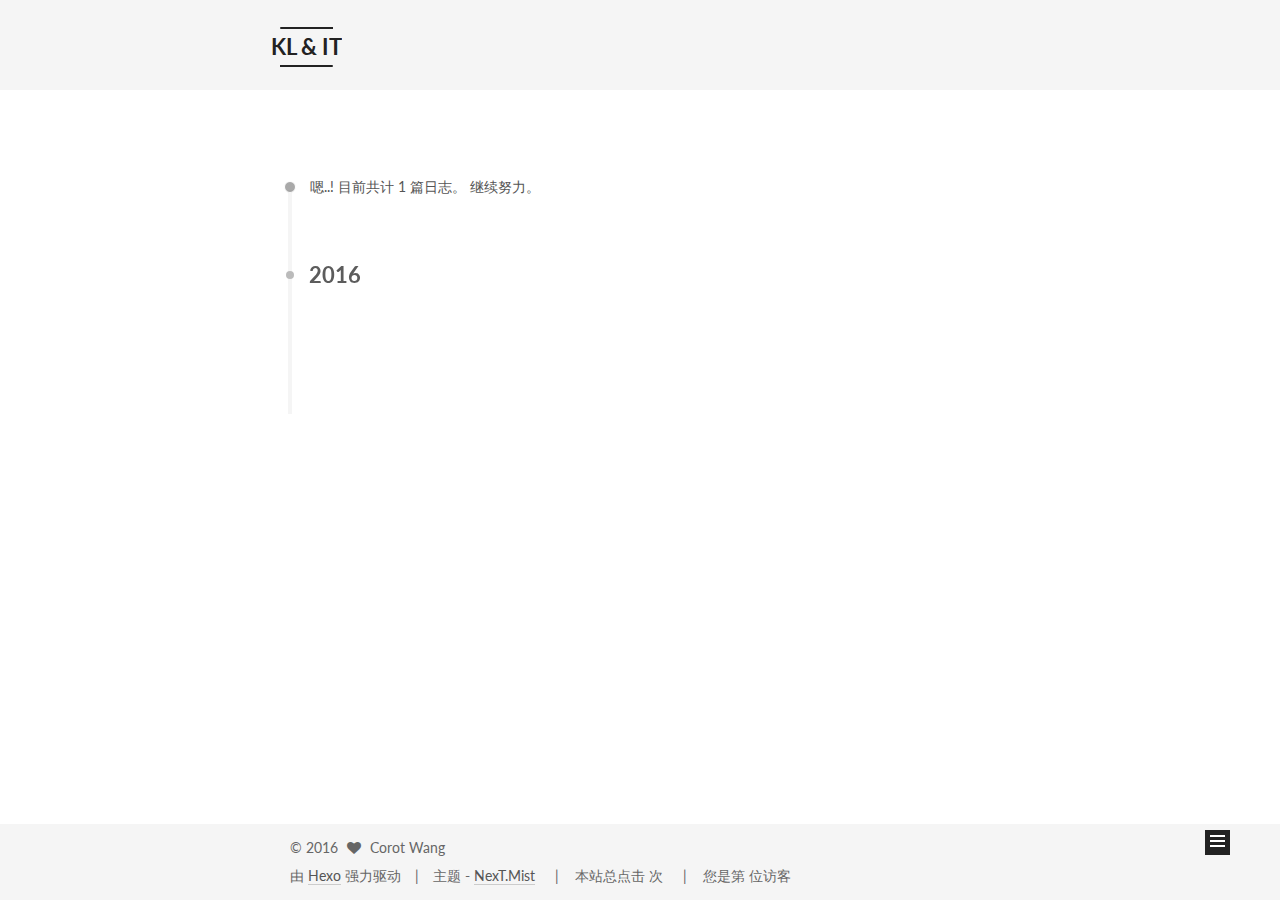
==== commit 5e14d1d3: "Site updated: 2016-03-26 23:56:51" ====
--- a/archives/index.html
+++ b/archives/index.html
@@ -336,9 +336,24 @@
 
         
         
+          <div class="cc-license motion-element" itemprop="license">
+            <a href="http://creativecommons.org/licenses/by-nc-sa/4.0" class="cc-opacity" target="_blank">
+              <img src="/images/cc-by-nc-sa.svg" alt="Creative Commons" />
+            </a>
+          </div>
+        
 
         
         <div class="links-of-blogroll motion-element">
+          
+            <div class="links-of-blogroll-title">媳妇的博客</div>
+            <ul class="links-of-blogroll-list">
+              
+                <li class="links-of-blogroll-item">
+                  <a href="http://blog.suriwen.me/" target="_blank">Suri's Blog</a>
+                </li>
+              
+            </ul>
           
         </div>
 
@@ -377,6 +392,21 @@
   </a>
 </div>
 
+&nbsp;&nbsp;&nbsp;&nbsp;|&nbsp;&nbsp;&nbsp;&nbsp;本站总点击 <span id="busuanzi_value_site_pv"></span> 次
+&nbsp;&nbsp;&nbsp;&nbsp;|&nbsp;&nbsp;&nbsp;&nbsp;您是第 <span id="busuanzi_value_site_uv"></span> 位访客
+
+<script async src="https://dn-lbstatics.qbox.me/busuanzi/2.3/busuanzi.pure.mini.js">
+</script>
+
+<script>
+(function(){
+    var bp = document.createElement('script');
+    bp.src = '//push.zhanzhang.baidu.com/push.js';
+    var s = document.getElementsByTagName("script")[0];
+    s.parentNode.insertBefore(bp, s);
+})();
+</script>
+
 
 
       </div>
--- a/css/main.css
+++ b/css/main.css
@@ -499,12 +499,12 @@
 }
 pre,
 .highlight {
-  background: #f7f7f7;
+  background: #2d2d2d;
   margin: 20px 0;
   padding: 15px;
   overflow: auto;
   font-size: 13px;
-  color: #4d4d4c;
+  color: #ccc;
   line-height: 1.6;
 }
 .highlight .gutter pre {
@@ -541,7 +541,7 @@
 }
 .highlight figcaption {
   font-size: 0.85em;
-  color: #8e908c;
+  color: #999;
   line-height: 1em;
   margin-bottom: 1em;
 }
@@ -564,7 +564,7 @@
   height: 20px;
 }
 pre .comment {
-  color: #8e908c;
+  color: #999;
 }
 pre .variable,
 pre .attribute,
@@ -578,7 +578,7 @@
 pre .css .id,
 pre .css .class,
 pre .css .pseudo {
-  color: #c82829;
+  color: #f2777a;
 }
 pre .number,
 pre .preprocessor,
@@ -587,11 +587,11 @@
 pre .params,
 pre .constant,
 pre .command {
-  color: #f5871f;
+  color: #f99157;
 }
 pre .ruby .class .title,
 pre .css .rules .attribute {
-  color: #718c00;
+  color: #9c9;
 }
 pre .string,
 pre .value,
@@ -602,11 +602,11 @@
 pre .special,
 pre .number,
 pre .formula {
-  color: #718c00;
+  color: #9c9;
 }
 pre .title,
 pre .css .hexcolor {
-  color: #3e999f;
+  color: #6cc;
 }
 pre .function,
 pre .python .decorator,
@@ -616,11 +616,11 @@
 pre .perl .sub,
 pre .javascript .title,
 pre .coffeescript .title {
-  color: #4271ae;
+  color: #69c;
 }
 pre .keyword,
 pre .javascript .function {
-  color: #8959a8;
+  color: #c9c;
 }
 .full-image.full-image.full-image {
   border: none;
@@ -1512,7 +1512,7 @@
   width: 4px;
   height: 4px;
   border-radius: 50%;
-  background: #3e37ff;
+  background: #7366bf;
 }
 .links-of-blogroll {
   font-size: 13px;
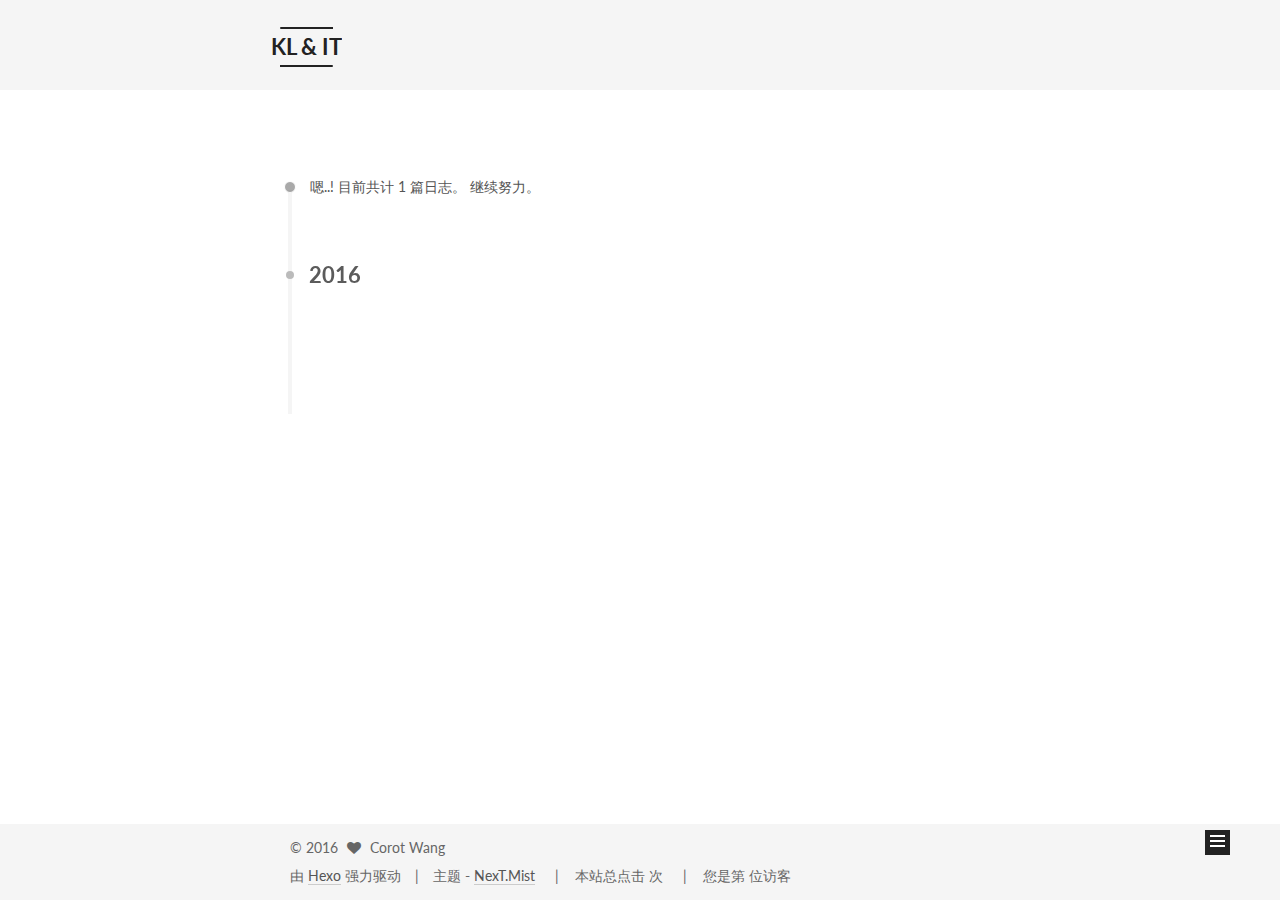
==== commit f18ab8c6: "Site updated: 2016-03-27 00:02:43" ====
--- a/archives/index.html
+++ b/archives/index.html
@@ -41,7 +41,7 @@
 <link href="/css/main.css?v=0.5.0" rel="stylesheet" type="text/css" />
 
 
-  <meta name="keywords" content="Hexo, NexT" />
+  <meta name="keywords" content="Web,Front,JavaScript" />
 
 
 
--- a/css/main.css
+++ b/css/main.css
@@ -1512,7 +1512,7 @@
   width: 4px;
   height: 4px;
   border-radius: 50%;
-  background: #7366bf;
+  background: #d545c8;
 }
 .links-of-blogroll {
   font-size: 13px;
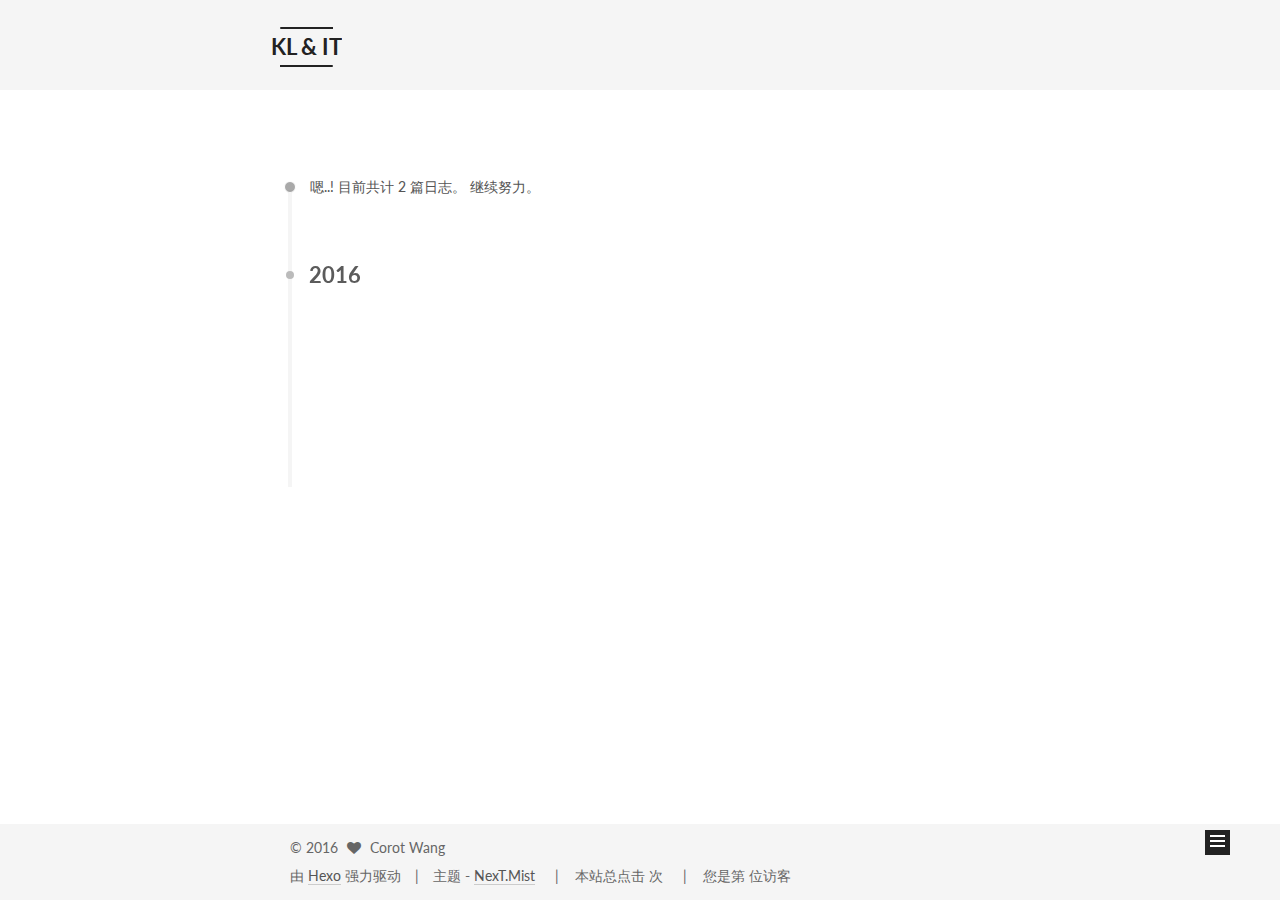
==== commit 8cb53b2f: "Site updated: 2016-03-29 00:43:45" ====
--- a/archives/index.html
+++ b/archives/index.html
@@ -148,8 +148,6 @@
         <li class="menu-item menu-item-home">
           <a href="/" rel="section">
             
-              <i class="menu-item-icon fa fa-home fa-fw"></i> <br />
-            
             首页
           </a>
         </li>
@@ -158,8 +156,6 @@
         <li class="menu-item menu-item-categories">
           <a href="/categories" rel="section">
             
-              <i class="menu-item-icon fa fa-th fa-fw"></i> <br />
-            
             分类
           </a>
         </li>
@@ -168,8 +164,6 @@
         <li class="menu-item menu-item-archives">
           <a href="/archives" rel="section">
             
-              <i class="menu-item-icon fa fa-archive fa-fw"></i> <br />
-            
             归档
           </a>
         </li>
@@ -177,8 +171,6 @@
         
         <li class="menu-item menu-item-tags">
           <a href="/tags" rel="section">
-            
-              <i class="menu-item-icon fa fa-tags fa-fw"></i> <br />
             
             标签
           </a>
@@ -210,7 +202,7 @@
       
         
       
-      嗯..! 目前共计 1 篇日志。 继续努力。
+      嗯..! 目前共计 2 篇日志。 继续努力。
     </span>
 
     
@@ -224,6 +216,43 @@
         <div class="collection-title">
           <h2 class="archive-year motion-element" id="archive-year-2016">2016</h2>
         </div>
+      
+      
+
+      
+
+  <article class="post post-type-normal" itemscope itemtype="http://schema.org/Article">
+    <header class="post-header">
+
+      <h1 class="post-title">
+        
+            <a class="post-title-link" href="/2016/03/28/作为前端菜鸟的一点感想/" itemprop="url">
+              
+                <span itemprop="name">作为前端菜鸟的一点感想</span>
+              
+            </a>
+        
+      </h1>
+
+      <div class="post-meta">
+        <time class="post-time" itemprop="dateCreated"
+              datetime="2016-03-28T23:43:18+08:00"
+              content="2016-03-28" >
+          03-28
+        </time>
+      </div>
+
+    </header>
+  </article>
+
+
+
+    
+
+      
+      
+      
+
       
       
 
@@ -299,13 +328,20 @@
         <nav class="site-state motion-element">
           <div class="site-state-item site-state-posts">
             <a href="/archives">
-              <span class="site-state-item-count">1</span>
+              <span class="site-state-item-count">2</span>
               <span class="site-state-item-name">日志</span>
             </a>
           </div>
 
           
 
+          
+            <div class="site-state-item site-state-tags">
+              <a href="/tags">
+                <span class="site-state-item-count">2</span>
+                <span class="site-state-item-name">标签</span>
+              </a>
+            </div>
           
 
         </nav>
--- a/css/main.css
+++ b/css/main.css
@@ -1512,7 +1512,7 @@
   width: 4px;
   height: 4px;
   border-radius: 50%;
-  background: #d545c8;
+  background: #52aa69;
 }
 .links-of-blogroll {
   font-size: 13px;
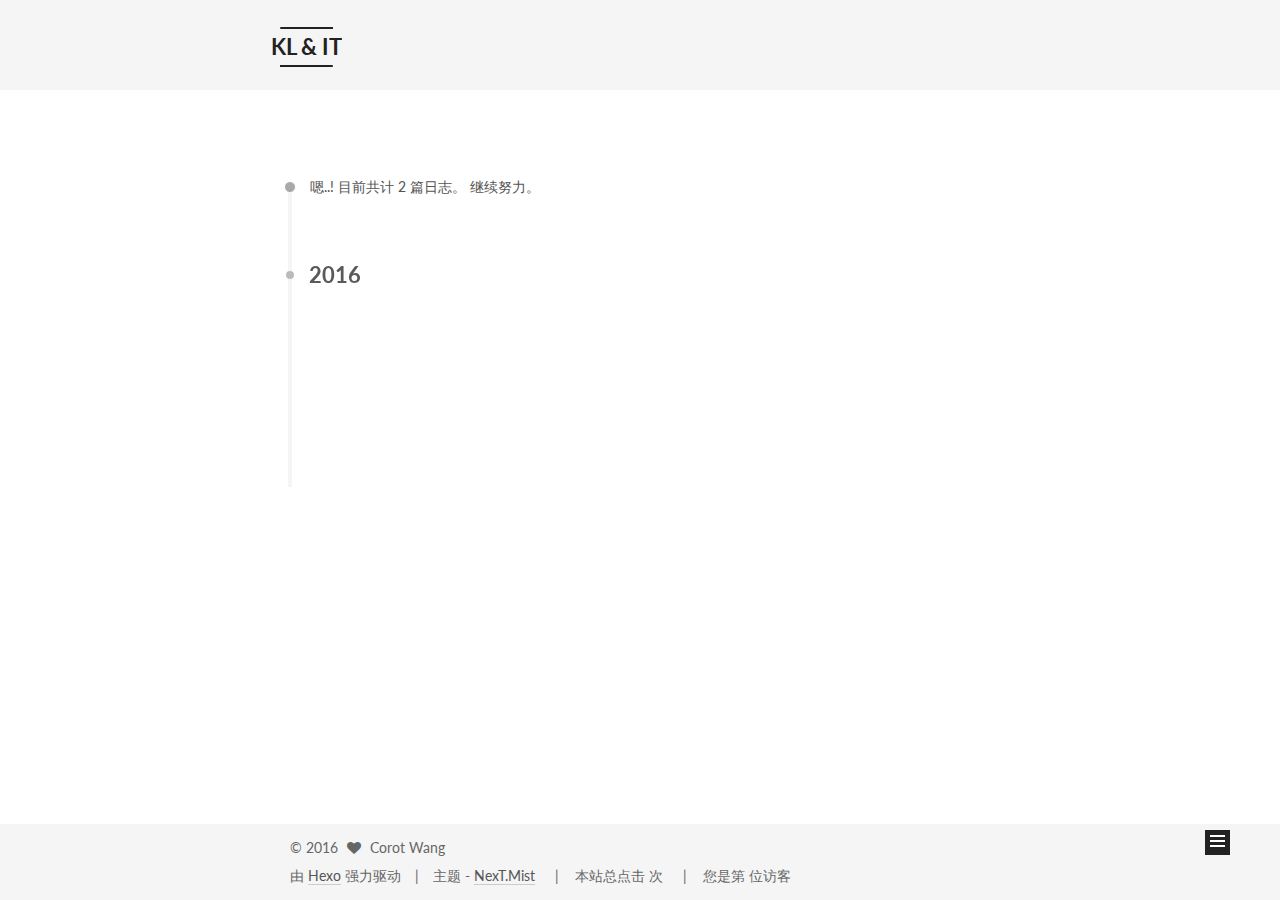
==== commit 6583834f: "Site updated: 2016-03-29 00:45:21" ====
--- a/archives/index.html
+++ b/archives/index.html
@@ -334,6 +334,13 @@
           </div>
 
           
+            <div class="site-state-item site-state-categories">
+              <a href="/categories">
+                <span class="site-state-item-count">1</span>
+                <span class="site-state-item-name">分类</span>
+              </a>
+            </div>
+          
 
           
             <div class="site-state-item site-state-tags">
--- a/css/main.css
+++ b/css/main.css
@@ -1512,7 +1512,7 @@
   width: 4px;
   height: 4px;
   border-radius: 50%;
-  background: #52aa69;
+  background: #404216;
 }
 .links-of-blogroll {
   font-size: 13px;
